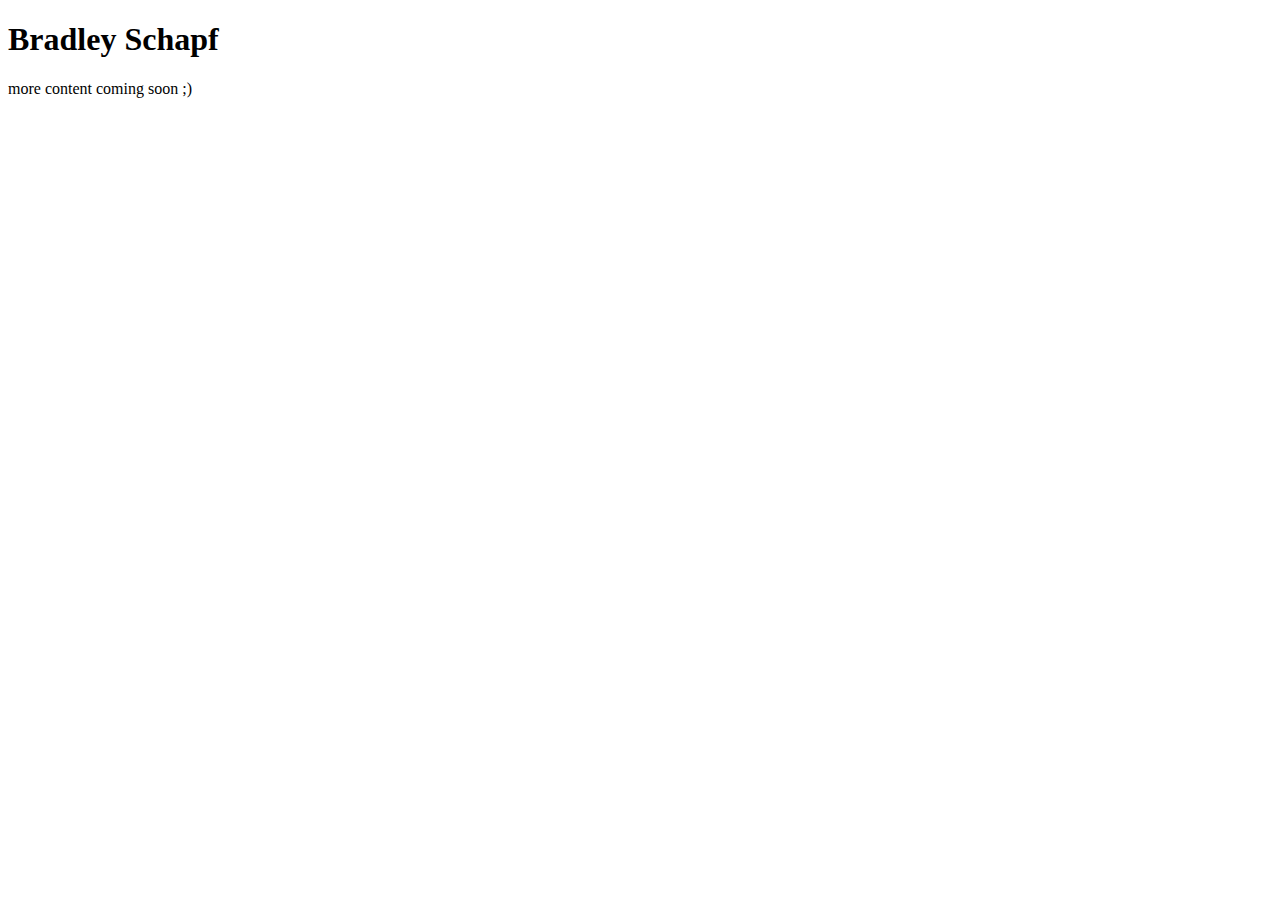
==== index.html @ 61a9d371 "Create index.html" ====
<!---- Bradley Schapf's personal website ---->

<!DOCTYPE html>
<html lang="en">
  <head>
    <title>Bradley Schapf</title>
    <link rel="stylesheet" type="type/css" href="sytles.css" />
  </head>
  <body>
    <h1>Bradley Schapf</h1>
    <p>more content coming soon ;)</p>
  </body>
</html>
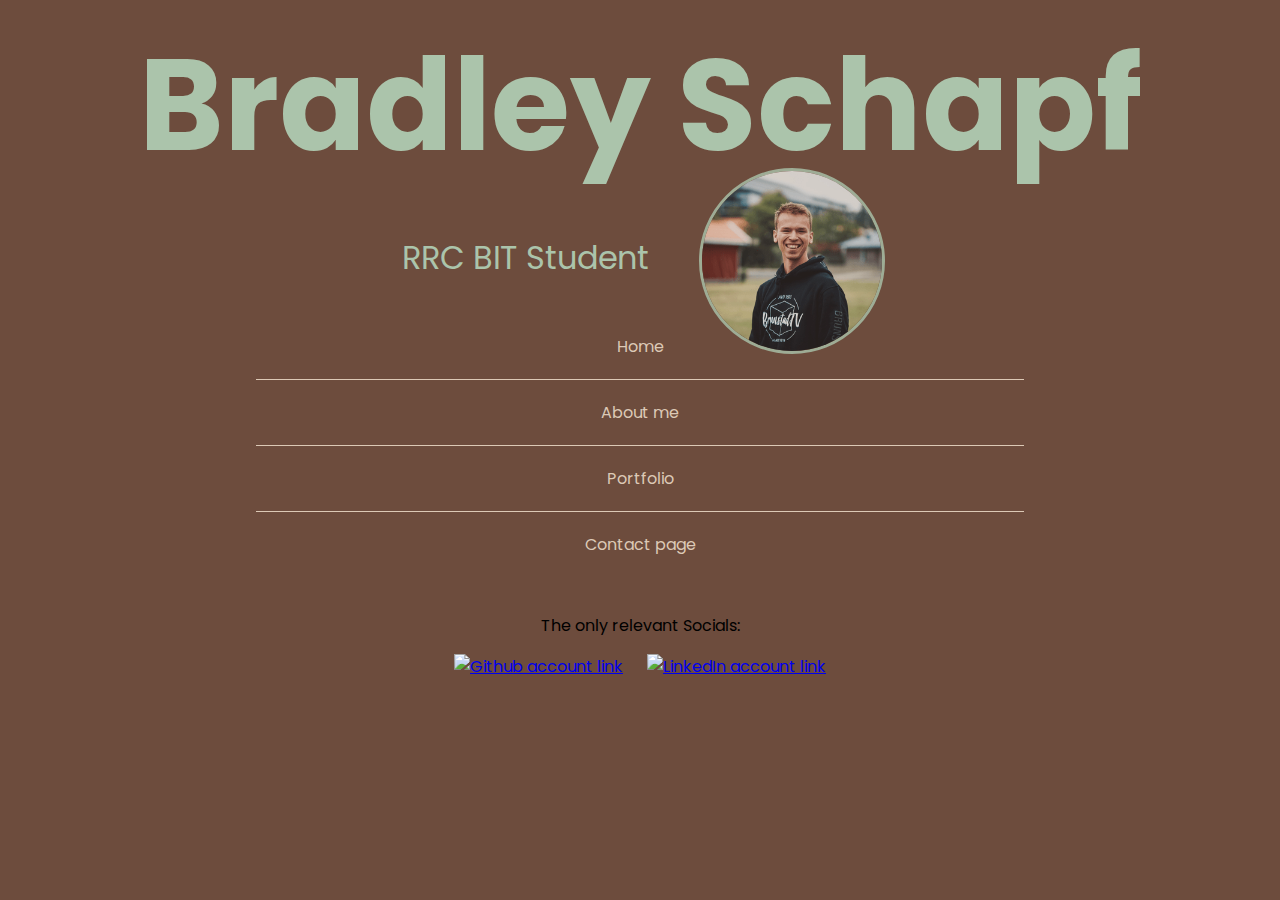
==== commit b2fc5698: "major overhaul" ====
--- a/index.html
+++ b/index.html
@@ -2,12 +2,39 @@
 
 <!DOCTYPE html>
 <html lang="en">
-  <head>
+<head>
     <title>Bradley Schapf</title>
-    <link rel="stylesheet" type="type/css" href="sytles.css" />
-  </head>
-  <body>
-    <h1>Bradley Schapf</h1>
-    <p>more content coming soon ;)</p>
-  </body>
-</html>
+    <link rel="stylesheet" type="text/css" href="styles.css"/>
+    <link rel="preconnect" href="https://fonts.googleapis.com">
+    <link rel="preconnect" href="https://fonts.gstatic.com" crossorigin>
+    <link href="https://fonts.googleapis.com/css2?family=Poppins&display=swap" rel="stylesheet">
+</head>
+<body>
+    <header>
+        <h1>Bradley Schapf</h1>
+        <div class="subtitle-container">
+          <p>RRC BIT Student</p>
+          <div class="profile">
+            <img src="images/brad1.png" alt="Bradley Schapf" />
+          </div>
+        </div>
+    </header>
+    <div class="container">
+        <nav class="navigation">
+            <ul>
+                <li><a href="#about">Home</a></li>
+                <li><a href="#about">About me</a></li>
+                <li><a href="#portfolio">Portfolio</a></li>
+                <li><a href="#contact">Contact page</a></li>
+            </ul>
+        </nav>    
+    </div>
+    <footer>
+        <p id="footer-text">The only relevant Socials:</p>
+        <div class="social-links">
+            <a href="https://github.com/BradleySchapf"><img src="images/github.png" alt="Github account link"></a>
+            <a href="https://www.linkedin.com/in/bradley-schapf-821290239/"><img src="images/linkedin.png" alt="LinkedIn account link"></a>
+        </div>
+    </footer>
+</body>
+</html>--- a/styles.css
+++ b/styles.css
@@ -0,0 +1,155 @@
+
+
+/* potential colors: 
+
+Ash Grey:     #ABC4AB
+Lion:         #A39171
+Dun:          #DCC9B6
+Reseda Green: #727D71
+Coffee:       #6D4C3D
+*/
+
+body {
+    margin: 0;
+    padding: 0;
+    background-color: #6D4C3D;
+    font-family: 'Poppins', sans-serif;
+}
+
+header {
+    text-align: center;
+    color: #ABC4AB;
+    font-size: 2em;
+    position: relative;
+}
+
+header h1 {
+  margin: 0;
+  padding-top: 10px;
+  font-size: 4em;
+}
+
+.subtitle-container {
+    position: relative;
+    display: inline-block;
+    /* Adjust padding to position your subtitle and image */
+    padding-right: 230px; /* Adjust based on image size */
+}
+
+.profile {
+    flex-grow: 1;
+    text-align: center;
+    margin: 0 auto;
+    width: 180px; /* Adjust as needed */
+    height: 180px; /* Adjust as needed */
+    position: absolute;
+    top: 50%;
+    right: 0;
+    transform: translateY(-50%);
+
+}
+
+.profile img {
+    max-width: 100%;
+    display: block;
+    border-radius: 50%;
+    object-fit: cover;
+    border: 3px solid #ABC4AB; /* adds a border around the image */
+    opacity: 0.8
+}
+
+.navigation {
+    display:flex;
+    justify-content: center;
+}
+
+.navigation ul {
+    list-style-type: none;
+    padding: 0;
+    margin: 0;
+    text-align: center;
+    width: 60%;
+}
+
+.navigation li {
+    padding: 10px 0; /* Add padding to top and bottom for spacing */
+    border-bottom: 1px solid #DCC9B6; /* Horizontal line below each link */
+    display: inline-block;
+    width: 100%;
+}
+
+/* Remove the bottom border from the last item to avoid double lines at the end */
+.navigation li:last-child {
+    border-bottom: none;
+}
+
+
+.navigation li a {
+    display: block;
+    padding: 10px;
+    color: #DCC9B6;
+    text-decoration: none;
+    transition: color 0.3s ease, background-color 0.3s ease;
+}
+
+.navigation li a:hover {
+    color: #ABC4AB;
+    background-color: #A39171;
+}
+
+
+
+footer {
+    display: flex;
+    justify-content: center;
+    align-items: center;
+    padding: 20px;
+    flex-direction: column;
+}
+
+footer .social-links a {
+    display: inline-block;
+    margin: 0 10px; /* Adjust spacing between social icons */
+}
+
+footer .social-links img {
+    width: 50px; /* Fixed width for social icons */
+    height: auto;
+}
+
+.footer .social-links {
+    justify-content: center; /* This will center the flex items if .social-links is a flex container */
+    display: flex; /* Makes sure that the social links are flex items */
+  }
+
+.footer-text {
+    text-align: center;
+    margin-bottom: 10px; /* Adds space below the text */
+    width: 100%;
+  }
+
+@media (max-width: 768px) {
+    .container {
+        flex-direction: column;
+        align-items: center;
+    }
+
+    .navigation {
+        text-align: center; /* Centers the text of each link */
+        margin: 0;
+
+    }
+
+    .navigation ul {
+        padding: 0; /* Reset any padding that might be pushing content */
+    }
+
+    .navigation li {
+        display: inline-block; /* Aligns list items next to each other */
+        width: 100%; /* Each link will take the full width */
+    }
+
+  header h1 {
+  font-size: 2em;
+  }
+}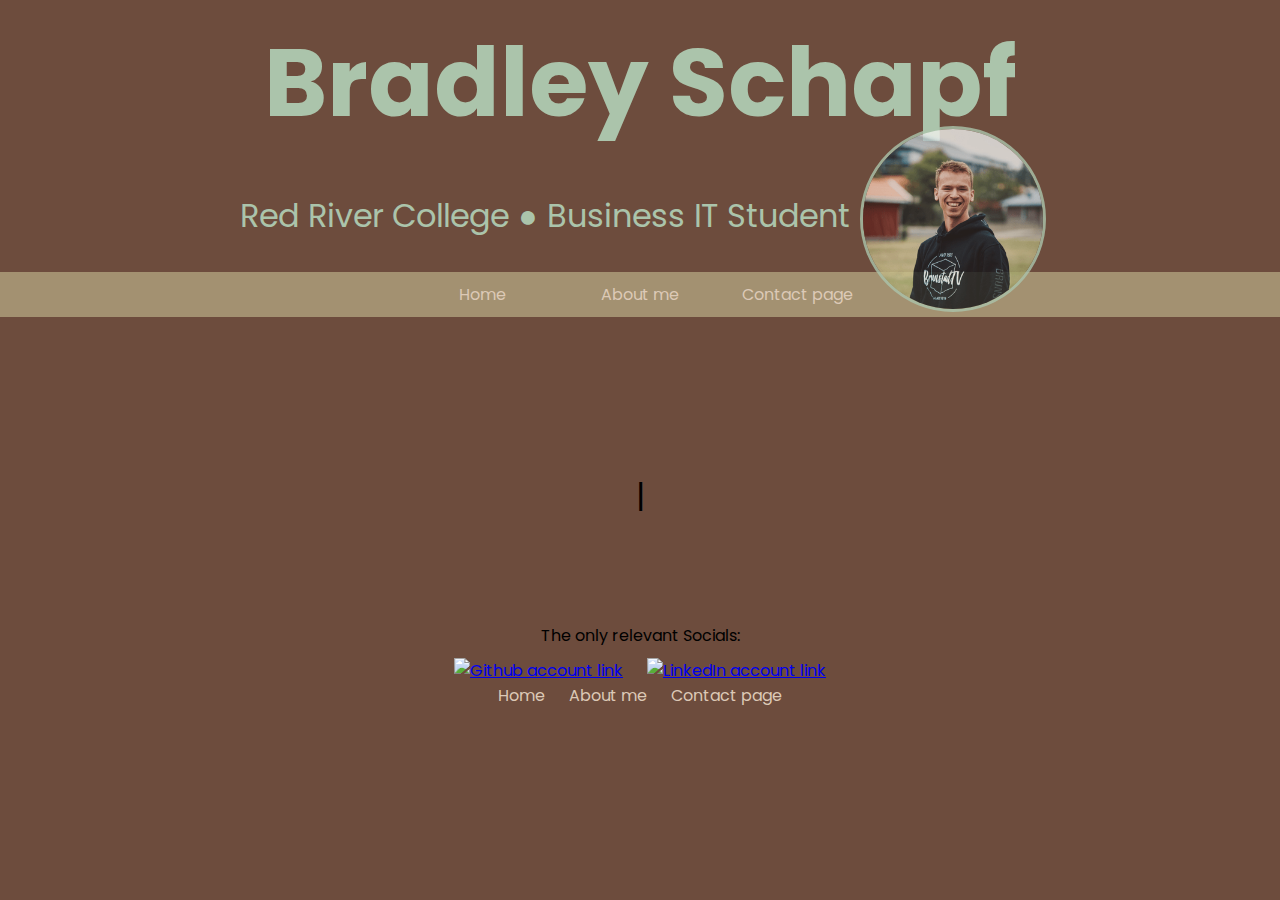
==== commit ad490c3d: "matching designs, animations" ====
--- a/index.html
+++ b/index.html
@@ -2,39 +2,50 @@
 
 <!DOCTYPE html>
 <html lang="en">
-<head>
+  <head>
     <title>Bradley Schapf</title>
     <link rel="stylesheet" type="text/css" href="styles.css"/>
     <link rel="preconnect" href="https://fonts.googleapis.com">
     <link rel="preconnect" href="https://fonts.gstatic.com" crossorigin>
     <link href="https://fonts.googleapis.com/css2?family=Poppins&display=swap" rel="stylesheet">
-</head>
-<body>
+  </head>
+  <body>
     <header>
         <h1>Bradley Schapf</h1>
-        <div class="subtitle-container">
-          <p>RRC BIT Student</p>
-          <div class="profile">
-            <img src="images/brad1.png" alt="Bradley Schapf" />
+        <div id="subtitle-container">
+          <p>Red River College ● Business IT Student</p>
+          <div id="profile">
+            <img src="images/brad1.png" alt="Bradley Schapf"/>
           </div>
         </div>
     </header>
-    <div class="container">
-        <nav class="navigation">
+        <nav id="navigation">
             <ul>
-                <li><a href="#about">Home</a></li>
-                <li><a href="#about">About me</a></li>
-                <li><a href="#portfolio">Portfolio</a></li>
-                <li><a href="#contact">Contact page</a></li>
+                <li><a href="index.html">Home</a></li>
+                <li><a href="aboutme.html">About me</a></li>
+                <li><a href="contactpage.html">Contact page</a></li>
             </ul>
-        </nav>    
-    </div>
+        </nav> 
+        <main>
+          <h1 id="fade-animation">Hello there</h1>
+          <div id="main-paragraphs">
+            <p id="typing-animation">Welcome. I'm excited to see you here, feel free to take a look around.</p>
+            <p id="cursor-animation">|</p>
+          </div>
+        </main>  
     <footer>
         <p id="footer-text">The only relevant Socials:</p>
-        <div class="social-links">
+        <div id="social-links">
             <a href="https://github.com/BradleySchapf"><img src="images/github.png" alt="Github account link"></a>
             <a href="https://www.linkedin.com/in/bradley-schapf-821290239/"><img src="images/linkedin.png" alt="LinkedIn account link"></a>
         </div>
+        <nav id="footer-navigation">
+            <ul>
+                <li><a href="index.html">Home</a></li>
+                <li><a href="aboutme.html">About me</a></li>
+                <li><a href="contactpage.html">Contact page</a></li>
+            </ul>
+        </nav> 
     </footer>
-</body>
+  </body>
 </html>--- a/styles.css
+++ b/styles.css
@@ -1,6 +1,6 @@
-
-
-/* potential colors: 
+/* Bradley Schapf's personal website */
+
+/* colors: 
 
 Ash Grey:     #ABC4AB
 Lion:         #A39171
@@ -26,78 +26,94 @@
 header h1 {
   margin: 0;
   padding-top: 10px;
-  font-size: 4em;
-}
-
-.subtitle-container {
+  padding-bottom: 5px;
+  font-size: 3em;
+}
+
+h1, h2, h3, h4, h5, h6 {
+  font-size: 2em;
+  color: #ABC4AB;
+}
+#subtitle-container {
     position: relative;
     display: inline-block;
-    /* Adjust padding to position your subtitle and image */
-    padding-right: 230px; /* Adjust based on image size */
-}
-
-.profile {
+    padding-right: 190px; 
+}
+
+#profile {
     flex-grow: 1;
     text-align: center;
     margin: 0 auto;
-    width: 180px; /* Adjust as needed */
-    height: 180px; /* Adjust as needed */
+    width: 180px; 
+    height: 180px; 
     position: absolute;
     top: 50%;
     right: 0;
     transform: translateY(-50%);
-
-}
-
-.profile img {
+}
+
+#profile img {
     max-width: 100%;
     display: block;
     border-radius: 50%;
     object-fit: cover;
-    border: 3px solid #ABC4AB; /* adds a border around the image */
+    border: 3px solid #ABC4AB; 
     opacity: 0.8
 }
 
-.navigation {
+#navigation {
     display:flex;
     justify-content: center;
-}
-
-.navigation ul {
+    background-color: #A39171;
+}
+
+#navigation ul {
     list-style-type: none;
     padding: 0;
     margin: 0;
     text-align: center;
-    width: 60%;
-}
-
-.navigation li {
-    padding: 10px 0; /* Add padding to top and bottom for spacing */
-    border-bottom: 1px solid #DCC9B6; /* Horizontal line below each link */
-    display: inline-block;
-    width: 100%;
-}
-
-/* Remove the bottom border from the last item to avoid double lines at the end */
-.navigation li:last-child {
-    border-bottom: none;
-}
-
-
-.navigation li a {
-    display: block;
-    padding: 10px;
+    width: 80%;
+}
+
+#navigation li {
+    display: inline-block; 
+    width: 15%;
+}
+
+#navigation li a {
+    display: inline-block;    
     color: #DCC9B6;
     text-decoration: none;
     transition: color 0.3s ease, background-color 0.3s ease;
-}
-
-.navigation li a:hover {
-    color: #ABC4AB;
-    background-color: #A39171;
-}
-
-
+    padding: 10px;
+}
+
+#navigation li a:hover {
+    color: #6D4C3D;
+    background-color: #ABC4AB;
+}
+
+main {
+  display: flex;
+  justify-content: center; /* Centers horizontally */
+  align-items: center; /* Centers vertically */
+  min-height: 30vh; /* Provides a minimum height for the container */
+  flex-direction: column;
+}
+
+#main-paragraphs {
+  display: flex;
+  align-items: center;
+}
+
+#contactForm {
+  width: 100%; /* Use the full width up to the max-width */
+  max-width: 500px; /* Set a maximum width for the form */
+  margin: auto; /* Centers the form in the provided space */
+  padding: 20px;
+  box-shadow: 0 0 10px rgba(0,0,0,0.1); /* Optional: adds a subtle shadow around the form */
+ 
+}
 
 footer {
     display: flex;
@@ -107,49 +123,181 @@
     flex-direction: column;
 }
 
-footer .social-links a {
+footer #social-links a {
     display: inline-block;
     margin: 0 10px; /* Adjust spacing between social icons */
 }
 
-footer .social-links img {
+footer #social-links img {
     width: 50px; /* Fixed width for social icons */
     height: auto;
 }
 
-.footer .social-links {
+#footer #social-links {
     justify-content: center; /* This will center the flex items if .social-links is a flex container */
     display: flex; /* Makes sure that the social links are flex items */
   }
 
-.footer-text {
+#footer-text {
     text-align: center;
     margin-bottom: 10px; /* Adds space below the text */
     width: 100%;
   }
 
+#footer-navigation {
+  display:flex;
+  justify-content: center;
+}
+
+#footer-navigation ul {
+  list-style-type: none;
+  padding: 0;
+  margin: 0;
+  text-align: center;
+}
+
+#footer-navigation li {
+  display: inline-block; 
+}
+
+#footer-navigation li a {
+  color: #DCC9B6;
+  text-decoration: none;
+  transition: color 0.3s ease, background-color 0.3s ease;
+  padding: 10px;
+}
+
+#footer-navigation li a:hover {
+  color: #A39171;
+}
+
+
+/* Form related styles */
+.form-group {
+    margin-bottom: 15px;
+}
+
+    .form-group label {
+        display: block;
+        margin-bottom: 5px;
+        color: #DCC9B6;
+    }
+
+    .form-group input[type="text"],
+    .form-group input[type="tel"],
+    .form-group input[type="email"],
+    .form-group textarea {
+        width: calc(100% - 16px);
+        padding: 8px;
+        border: 1px solid #ccc;
+        border-radius: 4px;
+    }
+
+        .form-group input[type="text"]:focus,
+        .form-group input[type="tel"]:focus,
+        .form-group input[type="email"]:focus,
+        .form-group textarea:focus {
+            background-color: #ABC4AB; /* Ash Grey for focus background */
+            color: #6D4C3D; /* Coffee for focus text */
+            outline: none;
+            border-color: #727D71; /* Reseda Green for focus border */
+        }
+
+#form-buttons button {
+    padding: 10px 20px;
+    margin-right: 10px;
+    border: none;
+    border-radius: 4px;
+    cursor: pointer;
+    background-color: #727D71; /* Reseda Green */
+    color: #DCC9B6; /* Dun */
+}
+
+    #form-buttons button:hover {
+        background-color: #ABC4AB; /* Ash Grey */
+        transition: color 0.3s ease, background-color 0.3s ease;
+    }
+
+.error-message {
+    color: red;
+    margin-top: 5px;
+}
+
+.error {
+    border-color: red;
+}
+
+#fade-animation {
+  opacity: 0; 
+  animation: fadeIn; 
+  animation-duration: 2.5s; 
+  animation-delay: 1.5s; 
+  animation-fill-mode: forwards; 
+}
+
+@keyframes fadeIn {
+  from {
+    opacity: 0;
+  }
+  to {
+    opacity: 1;
+  }
+}
+
+#typing-animation {
+  width: 0;
+  max-width: 100%;
+  overflow: hidden;
+  white-space: nowrap;
+  animation:typing 3s steps(30, end)forwards;
+  animation-delay: 3s;
+}
+
+@keyframes typing {
+  from {
+    width: 0;
+  }
+  to {
+    width:560px
+  }
+}
+
+#cursor-animation {
+  font-size: 2em;
+  animation: blink 1.3s steps(100) infinite;
+  animation-delay: 0.1s;
+}
+
+@keyframes blink {
+    0%, 49.9% {
+        opacity: 1;
+    }
+    50%, 100% {
+        opacity: 0;
+    }c     
+}
+
 @media (max-width: 768px) {
-    .container {
-        flex-direction: column;
-        align-items: center;
-    }
-
-    .navigation {
-        text-align: center; /* Centers the text of each link */
-        margin: 0;
-
-    }
-
-    .navigation ul {
-        padding: 0; /* Reset any padding that might be pushing content */
-    }
-
-    .navigation li {
-        display: inline-block; /* Aligns list items next to each other */
-        width: 100%; /* Each link will take the full width */
-    }
-
-  header h1 {
-  font-size: 2em;
-  }
+    #navigation {
+      text-align: center; 
+      margin: 0;
+    }
+
+    #navigation ul {
+      padding: 0; 
+    }
+
+    #navigation li {
+      display: inline-block; 
+      width: 100%; 
+      border-bottom: 1px solid #DCC9B6; 
+    } 
+
+    #navigation li:last-child {
+      border-bottom: none;
+    }
+
+    header h1 {
+      font-size: 2em;
+    }
 }